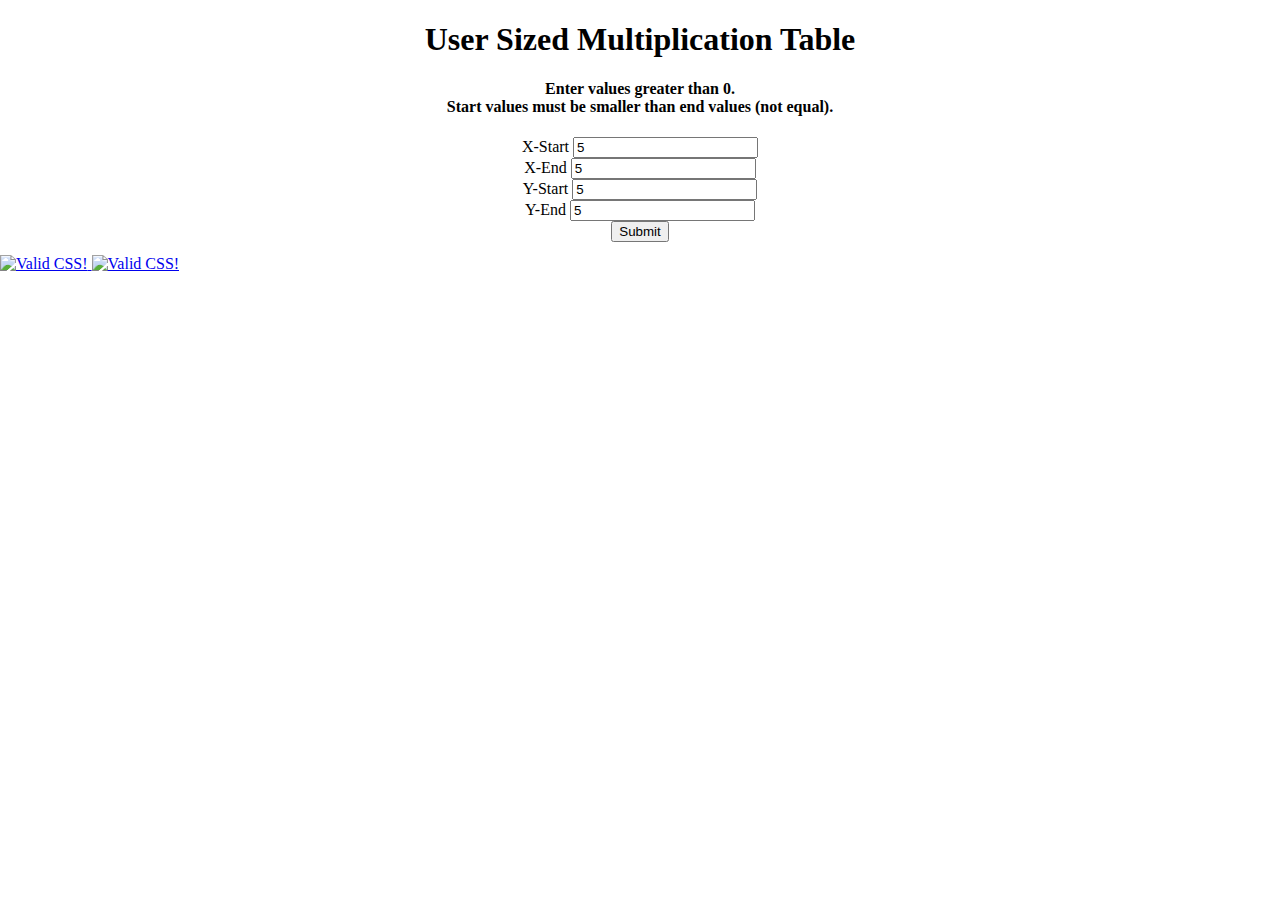
==== HW7/js_table_size_submit_form_jquery.html @ 4dfb5223 "H7-added in jquery validation and rules." ====
<!DOCTYPE html >
<!--
    File: /usr/cs/undergrad/2016/jrothmel/public_html/hw6/js_table_size_submit_form.html
    Student in: 91.61 GUI Programming I
    Jacob Rothmel jacob_rothmel@student.uml.edu
    edited on: 11/01/16
    Used W3Schools and lots and lots of google.
    -->
<html lang="en">
    <head>
        <meta charset="utf-8">
        <title>User Sized Multiplication Table</title>
        <!-- stylesheets -->
        <link rel="stylesheet" href="CSS/js_table_sizing_form_style.css"/>
        
        <!-- scripts -->
        <!--include jQuery -->
        <script src="http://ajax.googleapis.com/ajax/libs/jquery/1.11.1/jquery.min.js"
        type="text/javascript"></script>

        <!--include jQuery Validation Plugin-->
        <script src="http://ajax.aspnetcdn.com/ajax/jquery.validate/1.12.0/jquery.validate.min.js"
        type="text/javascript"></script>
 
        <!--Optional: include only if you are using the extra rules in additional-methods.js -->
        <script src="http://ajax.aspnetcdn.com/ajax/jquery.validate/1.12.0/additional-methods.min.js"
        type="text/javascript"></script>
        
        <script src="js/table-validation.js"></script>
        <script type="text/javascript" src="js/user_table.js"></script>
        
    </head>
    <body>
        <!-- Header for the page -->
        <div id="header">
            <div class="jumbotron">
                <div class="title">
                    <h1>User Sized Multiplication Table</h1>
                    <h4>Enter values greater than 0. <br>Start values must be smaller than end values (not equal).</h4>
                </div>
            </div>
        </div>
        <!-- Form to accept info from user -->   
        <div id="tinfo-form">
            <div class="container">
                <!-- This form uses the type="number" attribute to enusre input is a number.
                    javascript is used to ensure the fields are not empty and start < end. 
                    this way no more validation is needed. -->
                <form name="tableform" method="post" action="getFormValues()">
                    <!-- div so values form elements can be centered -->
                    <div id="tinfo-values">
                        <p>
                          <label for="xstart">X-Start</label>
                          <input id="xstart" name="xstart" type="number" value="5" >
                        </p>
                        <br>
                        <p>
                          <label for="xend">X-End</label>
                          <input id="xend" name="xend" type="number" value="5" >
                        </p>
                        <br>
                        <p>
                          <label for="ystart">Y-Start</label>
                          <input id="ystart" name="ystart" type="number" value="5" >
                        </p>
                        <br>
                        <p>
                          <label for="yend">Y-End</label>
                          <input id="yend" name="yend" type="number" value="5" >
                        </p>
                        <br>
                        <input class="submit" type="submit" value="Submit">
                    </div>
                </form>
                <!-- displayes error messages or what the user entered -->
                <div id="tablemessage">
                </div>
            </div>
        </div>
        <!-- Area for table -->
        <div id="tableArea">
            <table id="thetable">           
            </table>
        </div>
        <div class="footer">
            <p id="val1">
                <a href="http://jigsaw.w3.org/css-validator/check/referer">
                <img style="border:0;width:88px;height:31px"
                    src="http://jigsaw.w3.org/css-validator/images/vcss"
                    alt="Valid CSS!" />
                </a>
            </p>
            <p id="val2">
                <a href="http://jigsaw.w3.org/css-validator/check/referer">
                <img style="border:0;width:88px;height:31px"
                    src="http://jigsaw.w3.org/css-validator/images/vcss-blue"
                    alt="Valid CSS!" />
                </a>
            </p>
        </div>
    </body>
</html>
---- HW7/CSS/js_table_sizing_form_style.css ----
/**
* Jacob Rothmel
* CSS style sheet for the js_table_size_submit form and the table it generates
**/

/********** clean spacing **********/
html,
body {
    margin: 0;
    padding: 0;
}

/** Ensure the page can't cause the input boxes to overloap. **/
body {
    min-width: 800px;
    width: auto !important;
    width: 500px;
}

/********** Page Header Style **********/
#header {
    width: 100%;
    display: block;
    margin-bottom: 1%;
}
.jumbotron {
    width: 100%;
    min-width: 445px;
}
.title {
    text-align: center;
    margin: 0 auto;
}

/********** Form Area Style **********/
.container {
    display: inline-block;
    width: 100%;
    text-align: center;
    margin: 0 auto;
    margin-bottom: 1%;
}
#tableform {
    margin-bottom: 1%;
}
#tinfo-values {
    text-align: center;
    margin: 0 auto;
}

/********** Table Styles **********/
#tablearea {
    width: 100%;
}
table {
    text-align: center;
    margin: 0 auto;
    border-collapse: collapse;
}
td,
th {
    border: 1px solid #dddddd;
    text-align: left;
    padding: 8px;
}

/** Make the table pretty **/
tr:nth-child(odd),
td:nth-child(odd) {
    background-color: palegreen;
}
th:first-child {
    background-color: white;
}

/********** Footer **********
/** Display validators on same line **/
p {
    display: inline;
}
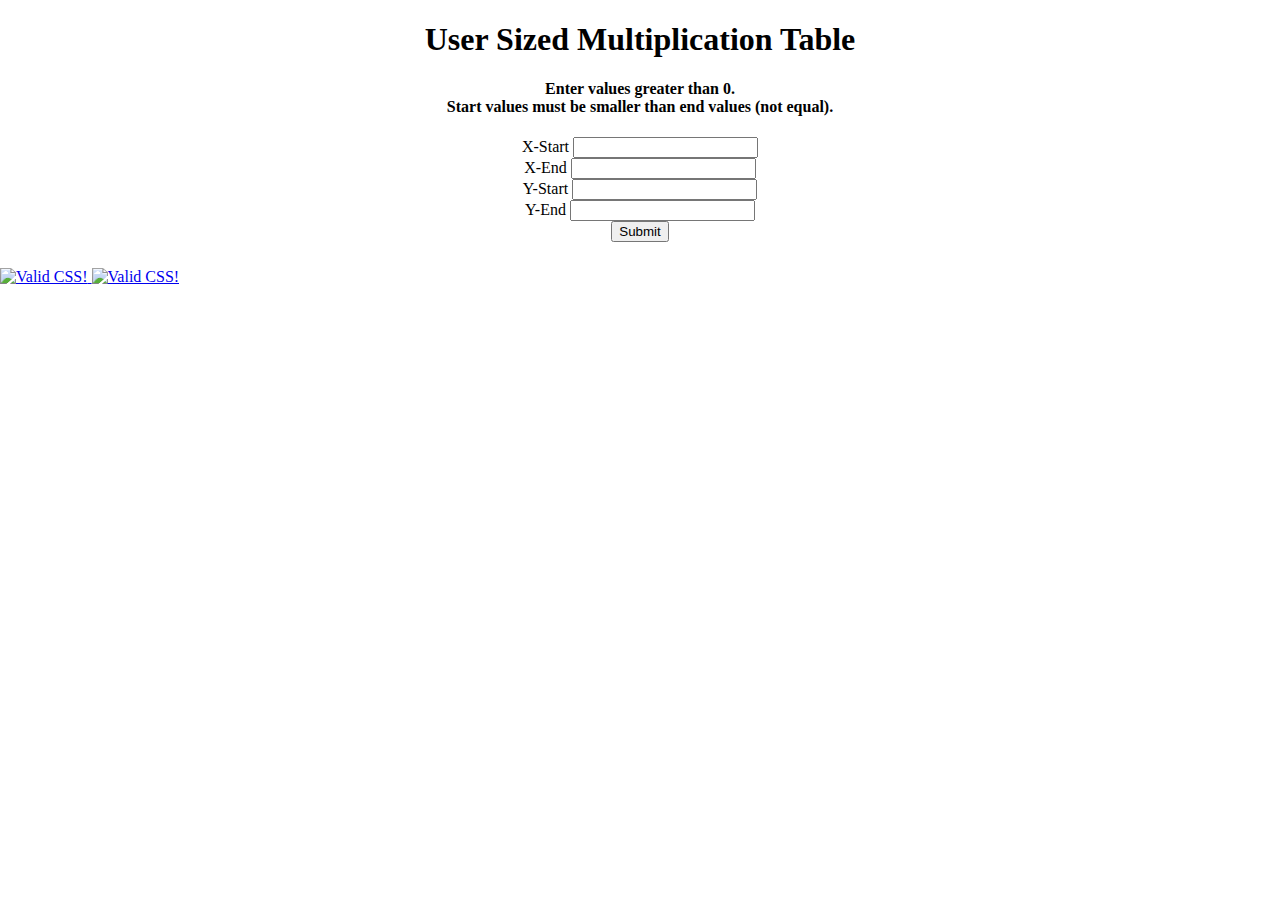
==== commit 534533ce: "HW7 - Finished adding jquery validtion" ====
--- a/HW7/js_table_size_submit_form_jquery.html
+++ b/HW7/js_table_size_submit_form_jquery.html
@@ -1,9 +1,9 @@
 <!DOCTYPE html >
 <!--
-    File: /usr/cs/undergrad/2016/jrothmel/public_html/hw6/js_table_size_submit_form.html
+    File: /usr/cs/undergrad/2016/jrothmel/public_html/hw6/js_table_size_submit_form_jquery.html
     Student in: 91.61 GUI Programming I
     Jacob Rothmel jacob_rothmel@student.uml.edu
-    edited on: 11/01/16
+    edited on: 11/15/16
     Used W3Schools and lots and lots of google.
     -->
 <html lang="en">
@@ -12,23 +12,18 @@
         <title>User Sized Multiplication Table</title>
         <!-- stylesheets -->
         <link rel="stylesheet" href="CSS/js_table_sizing_form_style.css"/>
-        
         <!-- scripts -->
         <!--include jQuery -->
         <script src="http://ajax.googleapis.com/ajax/libs/jquery/1.11.1/jquery.min.js"
-        type="text/javascript"></script>
-
+            type="text/javascript"></script>
         <!--include jQuery Validation Plugin-->
         <script src="http://ajax.aspnetcdn.com/ajax/jquery.validate/1.12.0/jquery.validate.min.js"
-        type="text/javascript"></script>
- 
+            type="text/javascript"></script>
         <!--Optional: include only if you are using the extra rules in additional-methods.js -->
         <script src="http://ajax.aspnetcdn.com/ajax/jquery.validate/1.12.0/additional-methods.min.js"
-        type="text/javascript"></script>
-        
+            type="text/javascript"></script>
+        <script type="text/javascript" src="js/user_table.js"></script>
         <script src="js/table-validation.js"></script>
-        <script type="text/javascript" src="js/user_table.js"></script>
-        
     </head>
     <body>
         <!-- Header for the page -->
@@ -46,30 +41,30 @@
                 <!-- This form uses the type="number" attribute to enusre input is a number.
                     javascript is used to ensure the fields are not empty and start < end. 
                     this way no more validation is needed. -->
-                <form name="tableform" method="post" action="getFormValues()">
+                <form id="tableform" name="tableform" method="GET"   action="#">
                     <!-- div so values form elements can be centered -->
                     <div id="tinfo-values">
                         <p>
-                          <label for="xstart">X-Start</label>
-                          <input id="xstart" name="xstart" type="number" value="5" >
+                            <label for="xstart">X-Start</label>
+                            <input id="xstart" name="xstart" type="number" >
                         </p>
                         <br>
                         <p>
-                          <label for="xend">X-End</label>
-                          <input id="xend" name="xend" type="number" value="5" >
+                            <label for="xend">X-End</label>
+                            <input id="xend" name="xend" type="number" >
                         </p>
                         <br>
                         <p>
-                          <label for="ystart">Y-Start</label>
-                          <input id="ystart" name="ystart" type="number" value="5" >
+                            <label for="ystart">Y-Start</label>
+                            <input id="ystart" name="ystart" type="number" >
                         </p>
                         <br>
                         <p>
-                          <label for="yend">Y-End</label>
-                          <input id="yend" name="yend" type="number" value="5" >
+                            <label for="yend">Y-End</label>
+                            <input id="yend" name="yend" type="number" >
                         </p>
                         <br>
-                        <input class="submit" type="submit" value="Submit">
+                        <input class="submit" type="submit" value="Submit" >
                     </div>
                 </form>
                 <!-- displayes error messages or what the user entered -->
@@ -99,4 +94,4 @@
             </p>
         </div>
     </body>
-</html>
+</html>